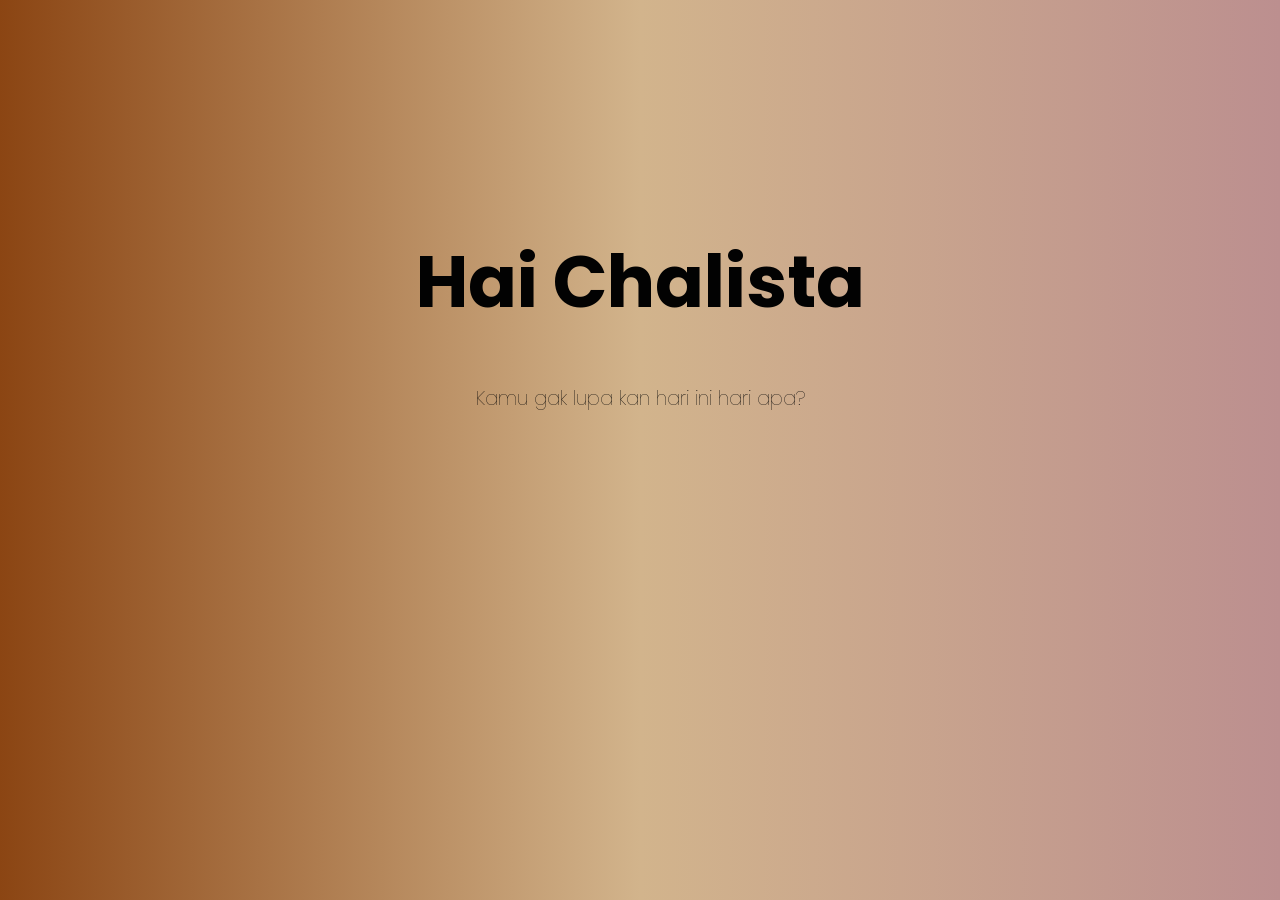
==== BirthdayProject.html @ f382befb "push" ====
<!DOCTYPE html>
 <html lang="en">
 <head>
    <meta charset="UTF-8">
    <meta name="viewport" content="width=device-width, initial-scale=1.0">
    <title>Happy Birthday Bub</title>
    <link href="https://fonts.googleapis.com/css2?family=Lemon&display=swap" rel="stylesheet">
    <link rel="preconnect" href="https://fonts.googleapis.com">
<link rel="preconnect" href="https://fonts.gstatic.com" crossorigin>
<link href="https://fonts.googleapis.com/css2?family=Poppins:ital@1&display=swap" rel="stylesheet">
    <link rel="stylesheet" href="style/style.css">
 </head>
 
 <body>

    
    <div class="container">
          <div class="one">  
          <h1 class="one">Hai Chalista</h1>
          
          <p class="two">Kamu gak lupa kan hari ini hari apa?</p>
          
         </div> 
 <div class="three">
            <p>It's your birthday Bub (⌒‿⌒)</p>
         </div> 

    <div class="four">
            <div class="textbox">
               <p class="textbox__chat">
                  Happy Birthday yaa Bunga Chalista Augustav. Semoga panjang umur, sehat selalu, tambah disayang keluarga, semua impian yang kamu inginkan bisa tercapai pokoknya wish you all the best deh.
               </p>

               <span class="fake__button">Send</span>
            </div>
         </div> 

      

       <div class="five">
         <p class="ide1">
              Maaf yaa.. kalo jelek, soalnya akuu gak terlalu bisa bikin ginian
         </p>

         <p class="ide2">
               Semoga aja kamu mau nerima hadiah yang gak seberapa dari aku ini yaa bubb :3
         </p>

         <p class="ide3">
            Aku jadi kepikiran deh..., apasihh yang bikin hadiah ini menjadi terlihat<br>
            <strong>spesial.</strong>
         </p>
         
        
         <p class="ide4">
            Dan you know akuu menemukan jawabannya...., kamu mau tau apa yang membuat ini menjadi special?
             
         </p> 

         <p class="ide5">
            Yaitu kamu, kamuuu yang membuat semua ini menjadi special HAHAHAHAHAHA
            <span>:)</span>
         </p>

           
           <div class="six">
            <a href="wishcard.html"><img src="img/gambar3.jpg" class="profile" width="300px" height="300px" alt="gambar.jpg"></a>
            <div class="wish">
            <h3 class="wish__hbd">Happy Birthday</h3>
            <h5 class="wish__text">Maaf ya aku gak jago bikin kata kata kaya di tiktok, aku juga bingung sebenernya mau nulis apa hehe</h5>
           </div>


      </div>

          <div class="seven">

                    <div class="ballons">

                   <img src="/img/ballon1.svg" alt="">
                   <img src="/img/ballon3.svg" alt="">
                   <img src="/img/ballon2.svg" alt="">
                   <img src="/img/ballon1.svg" alt="">
                   <img src="img/ballon3.svg" alt="">
                   <img src="img/ballon1.svg" alt="">
                   <img src="img/ballon2.svg" alt="">
                   <img src="img/ballon1.svg" alt="">
                   <img src="img/ballon2.svg" alt="">
                   <img src="img/ballon3.svg" alt="">
                   <img src="/img/ballon1.svg" alt="">
                   <img src="/img/ballon3.svg" alt="">
                   <img src="/img/ballon2.svg" alt="">
                   <img src="/img/ballon1.svg" alt="">
                   <img src="img/ballon3.svg" alt="">
                   <img src="img/ballon1.svg" alt="">
                   <img src="img/ballon2.svg" alt="">
                   <img src="img/ballon1.svg" alt="">
                   <img src="img/ballon2.svg" alt="">
                   <img src="img/ballon3.svg" alt="">
                  

              </div>

          </div> 


          <div class="eight">
            <svg viewBox="0 0 40 40" xmlns="http://www.w3.org/2000/svg">
                <circle cx="20" cy="20" r="20" />
            </svg>
            <svg viewBox="0 0 40 40" xmlns="http://www.w3.org/2000/svg">
                <circle cx="20" cy="20" r="20" />
            </svg>
            <svg viewBox="0 0 40 40" xmlns="http://www.w3.org/2000/svg">
                <circle cx="20" cy="20" r="20" />
            </svg>
            <svg viewBox="0 0 40 40" xmlns="http://www.w3.org/2000/svg">
                <circle cx="20" cy="20" r="20" />
            </svg>
            <svg viewBox="0 0 40 40" xmlns="http://www.w3.org/2000/svg">
                <circle cx="20" cy="20" r="20" />
            </svg>
            <svg viewBox="0 0 40 40" xmlns="http://www.w3.org/2000/svg">
                <circle cx="20" cy="20" r="20" />
            </svg>
            <svg viewBox="0 0 40 40" xmlns="http://www.w3.org/2000/svg">
                <circle cx="20" cy="20" r="20" />
            </svg>
            <svg viewBox="0 0 40 40" xmlns="http://www.w3.org/2000/svg">
                <circle cx="20" cy="20" r="20" />
            </svg>
            <svg viewBox="0 0 40 40" xmlns="http://www.w3.org/2000/svg">
                <circle cx="20" cy="20" r="20" />
            </svg>




      </div>
      
      <!-- LINK GREEN SHOCK JAVASCRIPT  -->
      <script src="https://cdnjs.cloudflare.com/ajax/libs/gsap/3.12.2/gsap.min.js"></script>
      <script src="index.js"></script>

 </body>
 </html>
---- style/style.css ----
html{
    box-sizing:border-box;
 
   
}


body{

    margin:0;
    /* background:linear-gradient(to bottom, #AEE4E2, #F2B6CF); */
    background: linear-gradient(to right, #8B4513, #D2B48C, #BC8F8F);
  


    color:rgb(2, 2, 2);


}

.container{
    height:100vh;
    margin:0 auto;
    overflow:hidden;
    position:relative;
    text-align:center;
    width:100vw;
    font-family:'Poppins', sans-serief;
  


  
}

.container > div{

    left:0;
    position:absolute;
    right:0;
    top:20vh;
}

.one{
    font-size:4.5rem;
}

.two{
    font-size:1.2rem;
    font-weight:lighter;
      
}

.three{
    font-size:3rem;

}

 /* four */


.textbox{
    border:3px solid;
    border-radius:5px;
    margin: 0 auto;
    padding:1rem;
    position:relative;
    width:600px;
    
}

.textbox__chat{
    margin:0;
    text-align:justify;

}

.textbox__chat > span{
    visibility:hidden;
}

.fake__button{
    background-color:rgb(255, 121, 183);
    border-radius:5px;
    bottom:-50px;
    color:white;
    padding:.5rem 1rem;
    position:absolute;
    right:5px;
}

/* Five */

.five p{
    font-size:2rem;
    left:0;
    position:absolute;
    right:0;

}

 .five .ide2 {
    font-size:1.7rem;
}

.five .ide4{
    font-size:1.4rem;
}

.ide3 strong{
    border-radius:3px;
    display:inline-block;
    padding:3px 5px;
    margin-top:2vh;
}

.ide5{
    font-size:3rem;
}

.ide5 span .ide6 span{
    display:inline-block;

}

.ide6 span{
    font-size:10rem;
}

.six{
    position:relative;
    top:10vh;
    z-index:1;

}

.profile{
    display:inline-block;
    height:250px;
    width:250px;
    justify-content:center;

}

.wish__hbd{
    font-weight:lighter;
    font-size:1.5rem;
    margin:10px 0 0;

}

.wish__text{
    font-size:1.2rem;
    font-weight:lighter;
    
}


.ballons img {
    display: inline-block;
    position: absolute;
  }
  
  .ballons img:nth-child(even) {
    left: -10%;
  }
  
  .ballons img:nth-child(odd) {
    right: -10%;
  }
  
  .ballons img:nth-child(3n + 0) {
    left: 30%;
  }
  
  .seven, .eight {
    height: 100vh;
    position: fixed;
    top: 0;
    width: 100vw;
  }
  
  .eight svg {
    left: 0;
    position: absolute;
    top: 0;
    visibility: hidden;
    width: 25px;
    z-index: -1;
  }
  
  .eight svg:nth-child(1) {
    fill: #bd6ecf;
    left: 5vw;
    top: 7vh;
  }
  
  .eight svg:nth-child(2) {
    fill: #7dd175;
    left: 35vw;
    top: 23vh;
  }
  
  .eight svg:nth-child(3) {
    fill: #349d8b;
    left: 23vw;
    top: 33vh;
  }
  
  .eight svg:nth-child(4) {
    fill: #347a9d;
    left: 57vw;
    top: 43vh;
  }
  
  .eight svg:nth-child(5) {
    fill: #c66053;
    left: 7vw;
    top: 68vh;
  }
  
  .eight svg:nth-child(6) {
    fill: #bfaa40;
    left: 77vw;
    top: 42vh;
  }
  
  .eight svg:nth-child(7) {
    fill: #e3bae8;
    left: 83vw;
    top: 68vh;
  }
  
  .eight svg:nth-child(8) {
    fill: #8762cb;
    left: 37vw;
    top: 86vh;
  }
  
  .eight svg:nth-child(9) {
    fill: #9a90da;
    left: 87vw;
    top: 94vh;
  }
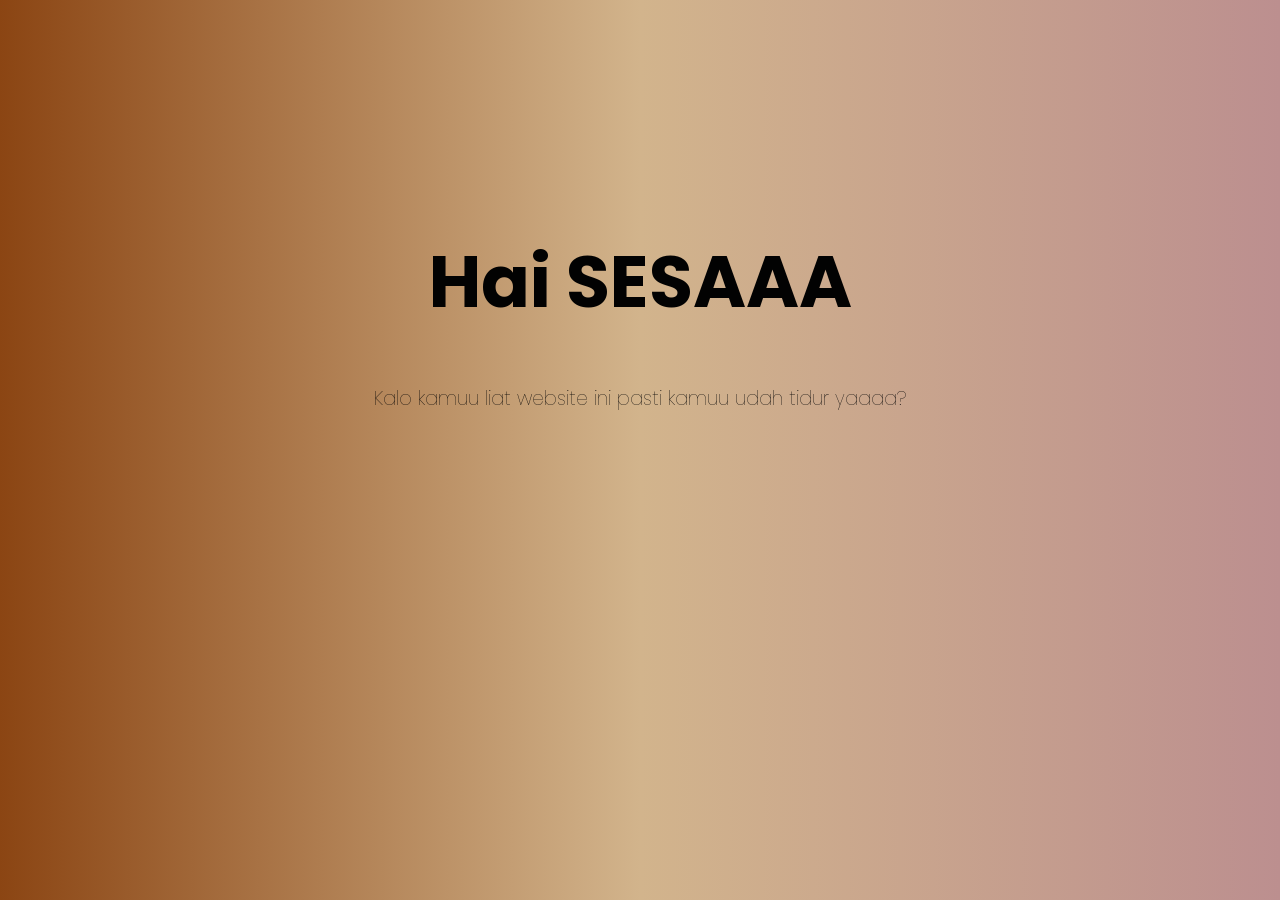
==== commit 0c0b9ed2: "first commit" ====
--- a/BirthdayProject.html
+++ b/BirthdayProject.html
@@ -3,7 +3,7 @@
  <head>
     <meta charset="UTF-8">
     <meta name="viewport" content="width=device-width, initial-scale=1.0">
-    <title>Happy Birthday Bub</title>
+    <title>Happy Birthday Ayy</title>
     <link href="https://fonts.googleapis.com/css2?family=Lemon&display=swap" rel="stylesheet">
     <link rel="preconnect" href="https://fonts.googleapis.com">
 <link rel="preconnect" href="https://fonts.gstatic.com" crossorigin>
@@ -16,19 +16,19 @@
     
     <div class="container">
           <div class="one">  
-          <h1 class="one">Hai Chalista</h1>
+          <h1 class="one">Hai SESAAA</h1>
           
-          <p class="two">Kamu gak lupa kan hari ini hari apa?</p>
+          <p class="two">Kalo kamuu liat website ini pasti kamuu udah tidur yaaaa?</p>
           
          </div> 
  <div class="three">
-            <p>It's your birthday Bub (⌒‿⌒)</p>
+            <p>TANJOBI OMEDETOU AYYY</p>
          </div> 
 
     <div class="four">
             <div class="textbox">
                <p class="textbox__chat">
-                  Happy Birthday yaa Bunga Chalista Augustav. Semoga panjang umur, sehat selalu, tambah disayang keluarga, semua impian yang kamu inginkan bisa tercapai pokoknya wish you all the best deh.
+                  Happy Birthday SESA SEPTI RAHMADAN. Semoga panjang umur, sehat selalu, tambah disayang keluarga, semua impian yang kamu inginkan bisa tercapai pokoknya wish you all the best deh.
                </p>
 
                <span class="fake__button">Send</span>
@@ -43,7 +43,7 @@
          </p>
 
          <p class="ide2">
-               Semoga aja kamu mau nerima hadiah yang gak seberapa dari aku ini yaa bubb :3
+               Semoga aja kamu mau nerima hadiah yang gak seberapa dari aku ini yaa Ayy :3
          </p>
 
          <p class="ide3">
@@ -64,7 +64,7 @@
 
            
            <div class="six">
-            <a href="wishcard.html"><img src="img/gambar3.jpg" class="profile" width="300px" height="300px" alt="gambar.jpg"></a>
+            <a href="wishcard.html"><img src="img/gambar3.jpeg" class="profile" width="700px" height="700px" alt="gambar.jpg"></a>
             <div class="wish">
             <h3 class="wish__hbd">Happy Birthday</h3>
             <h5 class="wish__text">Maaf ya aku gak jago bikin kata kata kaya di tiktok, aku juga bingung sebenernya mau nulis apa hehe</h5>
